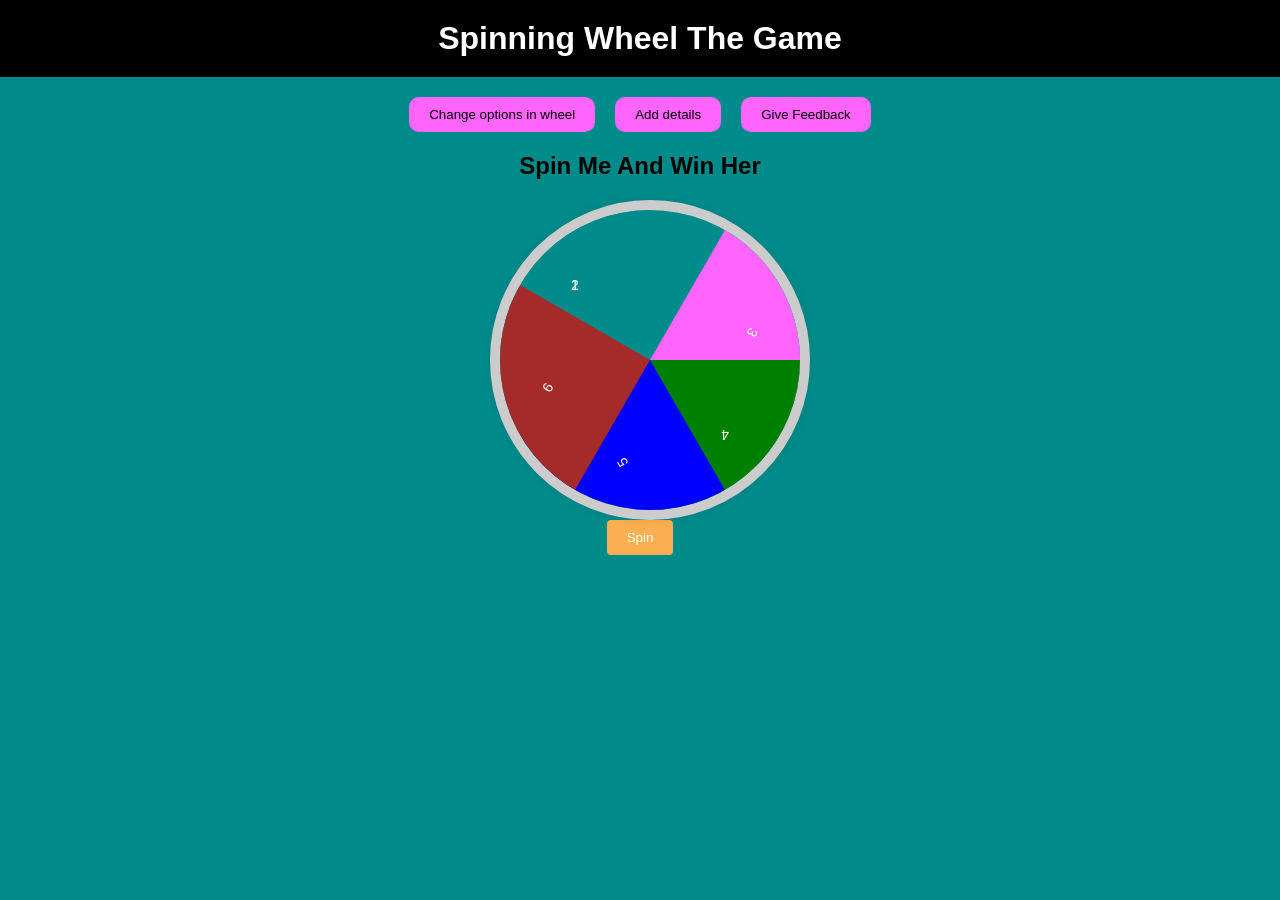
==== spinningwheel.html @ f908d98c "Add files via upload files added" ====
<!DOCTYPE html>
    <html lang="eng">
        <head>
            <meta charset="UTF-8">
            <meta name="viewport" content="width=device-width,initial-scale=1.0">
            <title>
                Spin me Win Her.com
            </title>
            <link rel="stylesheet" href="styles.css">
 
                </head>
                <body>
                    <div class="header">
                        <h1>Spinning Wheel The Game</h1>
                        
                    </div>
                    <div class="buttons">
                        <button class="button">Change options in wheel</button>
                        <button class="button">Add details</button>
                        <button class="button">Give Feedback</button>
                        </div>
                        <div class="content">
                            <h2>Spin Me And Win Her</h2>
                            <div class="wheel-container">
                                <div class="pointer"></div>
                                <div class="wheel" id="wheel">
                                    <div>1</div> 
                                    <div>2</div>
                                    <div>3</div>
                                    <div>4</div>
                                    <div>5</div>
                                    <div>6</div>
                                    </div>
                                    </div>
                                    <button class="spin-button" onclick="spinwheel()">Spin</button>
                                    </div>
                                    <script src="script.js"></script>
                                            
                                            </body>
                                            </html>
---- styles.css ----
body{
    margin: 0;
    font-family: Arial, sans-serif;
    background-color: #008b8b;
}
.header{
background-color: #000;
color: #fff;
padding: 20px;
text-align: center;
}
.header h1{
    margin: 0;
}
.buttons{
display: flex;

/*font-family: 'Times New Roman', Times, serif;*/
justify-content: center;
gap: 20px;
margin: 20px 0;
/*background-color: goldenrod;
text-align: center;
color: #000;*/
}
.button{
    padding: 10px 20px;
    background-color: #ff65fa;
    color: #000;
    border: none;
    border-radius: 10px;
    cursor: pointer;
}
.button:hover{
    background-color: #00b8e6;

}
.content{
    text-align: center;
    margin: 20px;

}
.wheel-container{
    position: relative;
    margin: 0 auto;
    width: 300px;
    height: 300px;
}
.wheel{
    width: 100%;
    height: 100%;
    border-radius: 50%;
    border: 10px solid #ccc;
    position: relative;
    overflow: hidden;
    box-shadow: 0 0 10px rgb(0, 0, 0,0.1);

}
.wheel div{
    position: absolute;
    width: 50%;
    height: 50%;
    transform-origin:100% 100% ;
    clip-path: ellipse(100% 100%,100% 0,0 0);
    display: flex;
    align-items: center;
    justify-content: center;
    font-size: 14px;
    color: #fff;
}
.wheel div:nth-child(1){background-color: #008b8b; transform: rotate(0deg);}
.wheel div :nth-child(2){background-color: #00b8e6;transform: rotate(60deg);}
.wheel div:nth-child(3){background-color: #ff65fa;transform: rotate(120deg);}
.wheel div:nth-child(4){background-color:green;transform: rotate(180deg);}
.wheel div:nth-child(5){background-color: blue;transform: rotate(240deg);}
.wheel div:nth-child(6){background-color: brown;transform: rotate(300deg);}

.pointer{
position: absolute;
top: -10px;
left: 50%;
transform: translate(-50%);
width:0;
height: 0;
border-left: 10px solid transparent;
border-right: 10px solid transparent;
border-left: 20px solid #333;
z-index: 10;
}
.spin-button{
margin-top: 20px;
padding: 10px 20px;
background-color: #fcaf50;
color: #fff;
border: none;
border-radius: 4px;
cursor: pointer;
}
.spin-button:hover{
    background-color: brown;
}
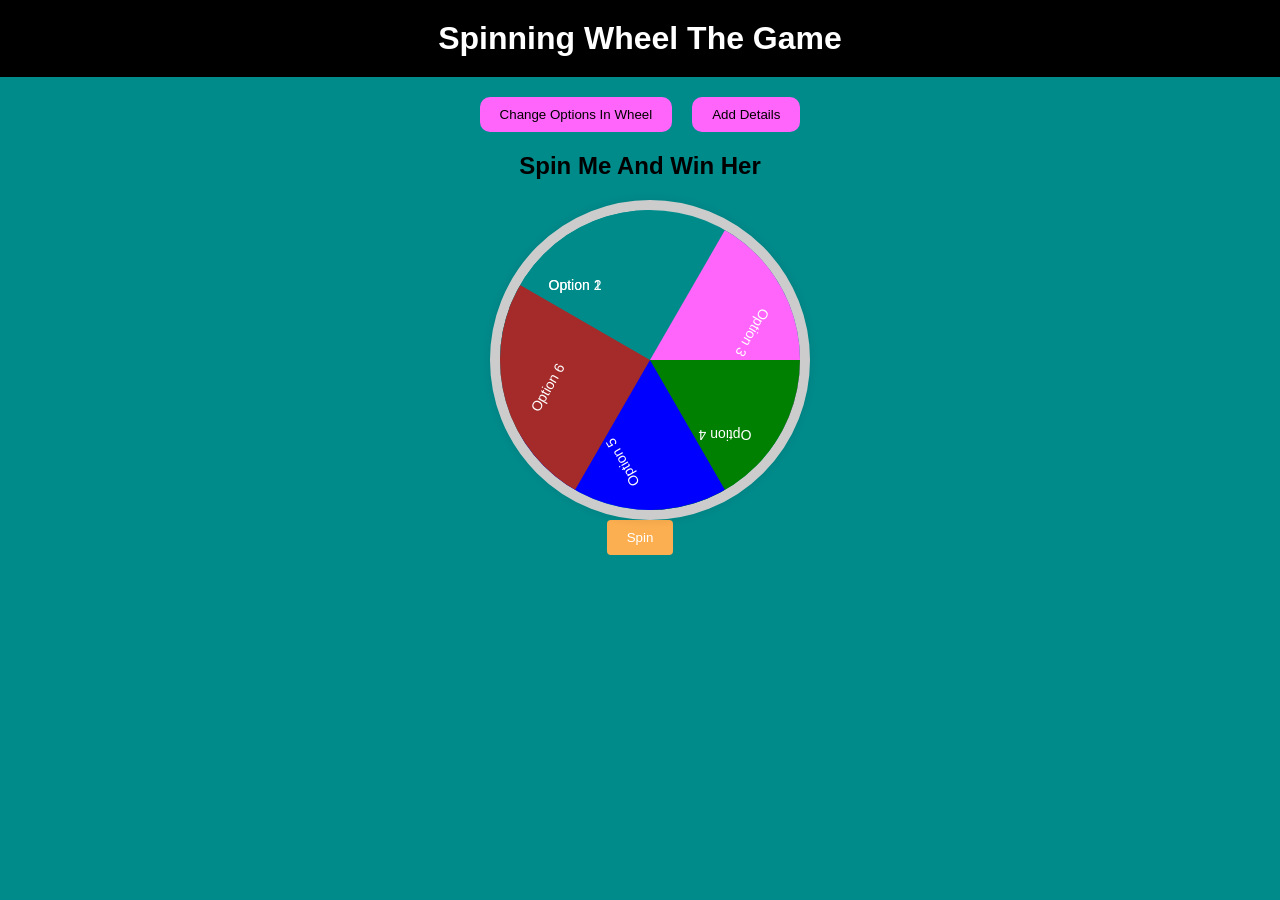
==== commit dea33800: "updated html file update due to issues in code" ====
--- a/spinningwheel.html
+++ b/spinningwheel.html
@@ -1,41 +1,34 @@
 <!DOCTYPE html>
-    <html lang="eng">
-        <head>
-            <meta charset="UTF-8">
-            <meta name="viewport" content="width=device-width,initial-scale=1.0">
-            <title>
-                Spin me Win Her.com
-            </title>
-            <link rel="stylesheet" href="styles.css">
- 
-                </head>
-                <body>
-                    <div class="header">
-                        <h1>Spinning Wheel The Game</h1>
-                        
-                    </div>
-                    <div class="buttons">
-                        <button class="button">Change options in wheel</button>
-                        <button class="button">Add details</button>
-                        <button class="button">Give Feedback</button>
-                        </div>
-                        <div class="content">
-                            <h2>Spin Me And Win Her</h2>
-                            <div class="wheel-container">
-                                <div class="pointer"></div>
-                                <div class="wheel" id="wheel">
-                                    <div>1</div> 
-                                    <div>2</div>
-                                    <div>3</div>
-                                    <div>4</div>
-                                    <div>5</div>
-                                    <div>6</div>
-                                    </div>
-                                    </div>
-                                    <button class="spin-button" onclick="spinwheel()">Spin</button>
-                                    </div>
-                                    <script src="script.js"></script>
-                                            
-                                            </body>
-                                            </html>
-                                        
+<html lang="en">
+<head>
+    <meta charset="UTF-8">
+    <meta name="viewport" content="width=device-width, initial-scale=1.0">
+    <title>Spinning Wheel The Game</title>
+    <link rel="stylesheet" href="styles.css">
+</head>
+<body>
+    <div class="header">
+        <h1>Spinning Wheel The Game</h1>
+    </div>
+    <div class="buttons">
+        <button class="button">Change Options In Wheel</button>
+        <button class="button">Add Details</button>
+    </div>
+    <div class="content">
+        <h2>Spin Me And Win Her</h2>
+        <div class="wheel-container">
+            <div class="pointer"></div>
+            <div class="wheel" id="wheel">
+                <div>Option 1</div>
+                <div>Option 2</div>
+                <div>Option 3</div>
+                <div>Option 4</div>
+                <div>Option 5</div>
+                <div>Option 6</div>
+            </div>
+        </div>
+        <button class="spin-button" onclick="spinWheel()">Spin</button>
+    </div>
+    <script src="script.js"></script>
+</body>
+</html>
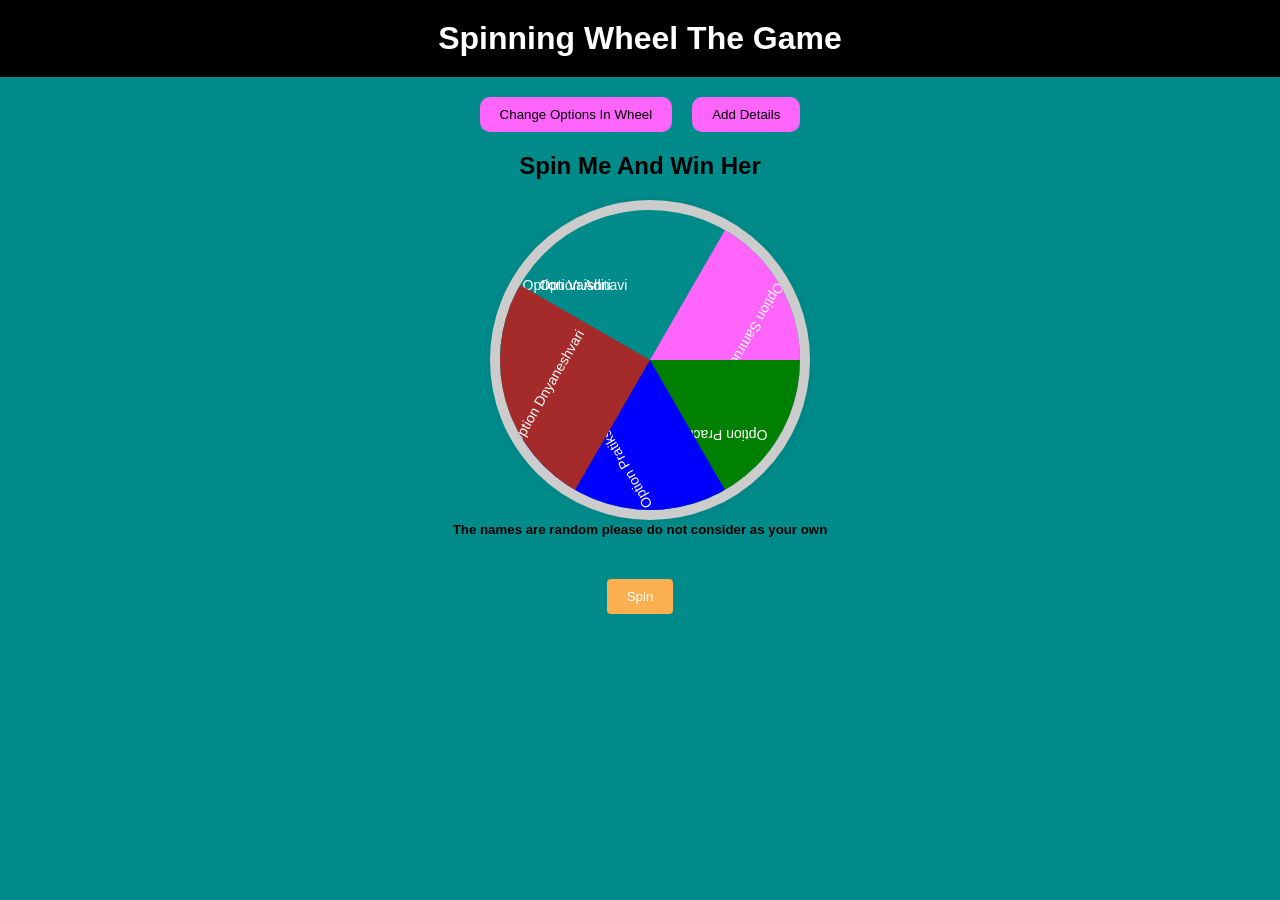
==== commit 62a06ebf: "Spinning wheel is updated Updated due to some issues in code" ====
--- a/spinningwheel.html
+++ b/spinningwheel.html
@@ -19,14 +19,15 @@
         <div class="wheel-container">
             <div class="pointer"></div>
             <div class="wheel" id="wheel">
-                <div>Option 1</div>
-                <div>Option 2</div>
-                <div>Option 3</div>
-                <div>Option 4</div>
-                <div>Option 5</div>
-                <div>Option 6</div>
+                <div>Option Vaishnavi</div>
+                <div>Option Aditi</div>
+                <div>Option Samruddhi</div>
+                <div>Option Prachi</div>
+                <div>Option Pratiksha</div>
+                <div>Option Dnyaneshvari</div>
             </div>
         </div>
+        <H5>The names are random please do not consider as your own</H5>
         <button class="spin-button" onclick="spinWheel()">Spin</button>
     </div>
     <script src="script.js"></script>
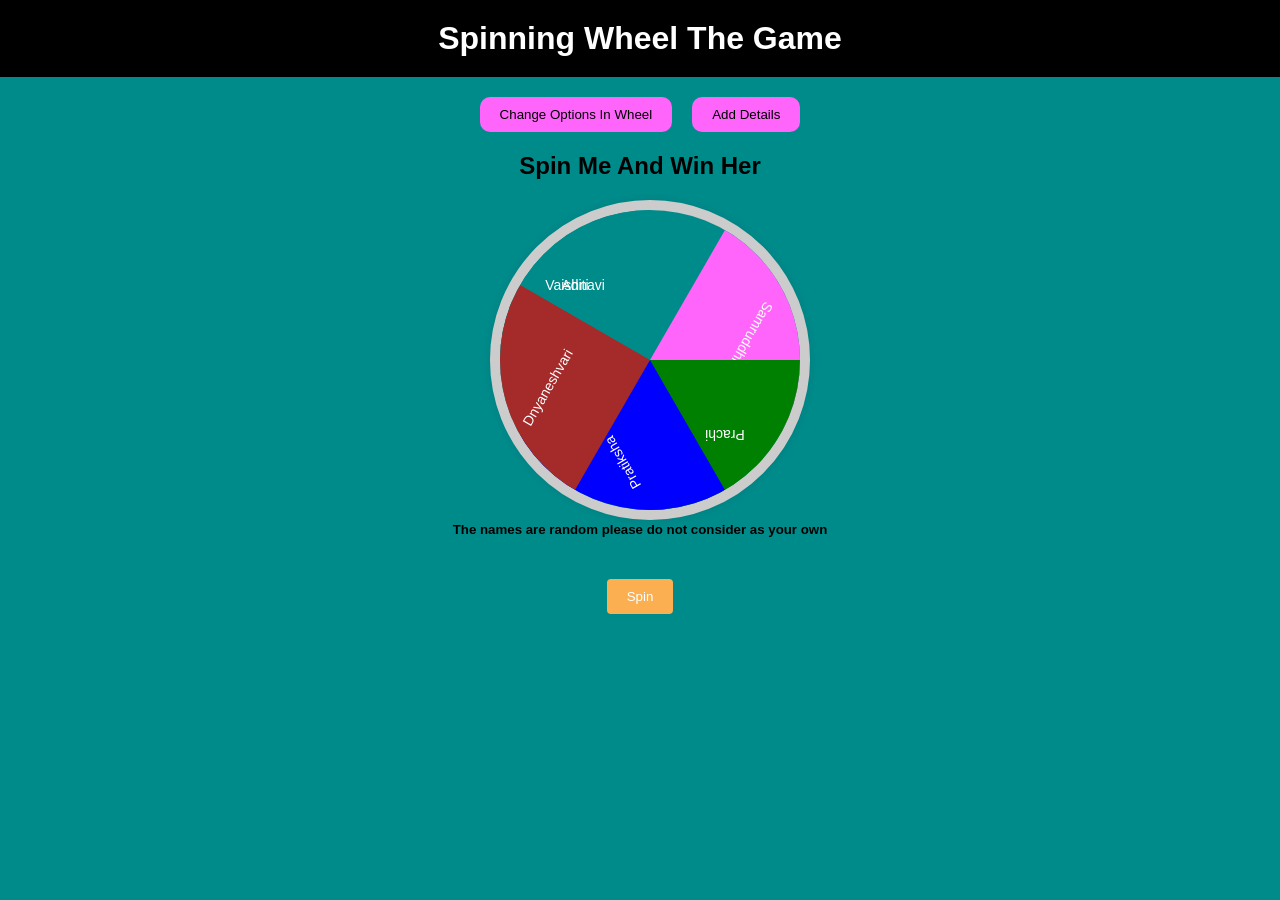
==== commit 4e3f8e54: "Spinning Wheel is updated Updated due to issue in source code" ====
--- a/spinningwheel.html
+++ b/spinningwheel.html
@@ -19,12 +19,12 @@
         <div class="wheel-container">
             <div class="pointer"></div>
             <div class="wheel" id="wheel">
-                <div>Option Vaishnavi</div>
-                <div>Option Aditi</div>
-                <div>Option Samruddhi</div>
-                <div>Option Prachi</div>
-                <div>Option Pratiksha</div>
-                <div>Option Dnyaneshvari</div>
+                <div>Vaishnavi</div>
+                <div>Aditi</div>
+                <div>Samruddhi</div>
+                <div> Prachi</div>
+                <div> Pratiksha</div>
+                <div> Dnyaneshvari</div>
             </div>
         </div>
         <H5>The names are random please do not consider as your own</H5>
